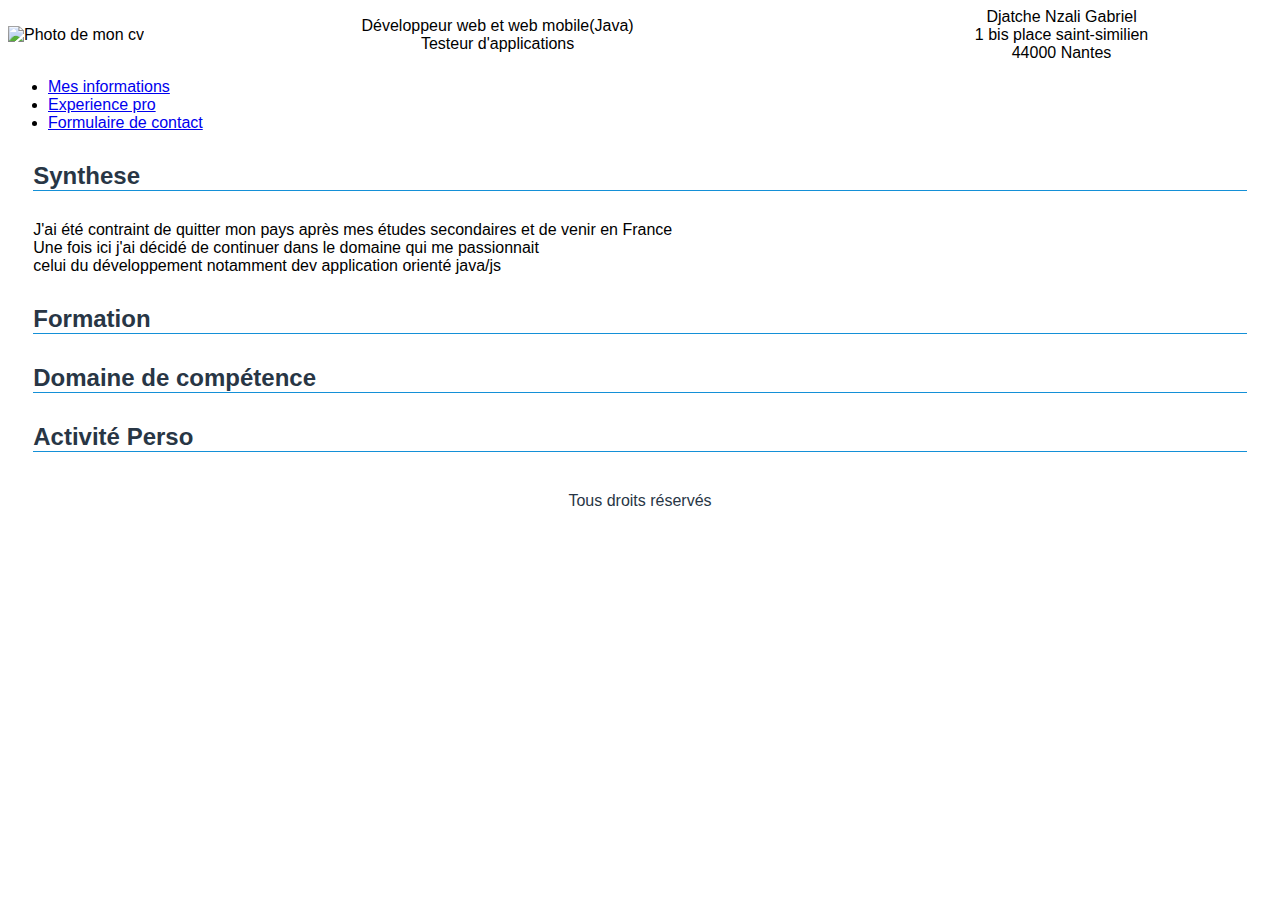
==== index.html @ 0cfabc1c "Ajout element sur mon Cv" ====
<!DOCTYPE html>
<html>
<head>
    <meta charset="UTF-8">
    <link rel="stylesheet" href="main.css" type="text/css">
    <link rel="stylesheet" href="menu.css" type="text/css">
    <title>Mon cv</title>
</head>
<body>
    <!--header-->
    <div class="header">
        <div class="photoPerso">
            <img src="Image/maPhoto.jpg" alt="Photo de mon cv">

        </div>
        <div class="posteRecherche">
            Développeur web et web mobile(Java)<br/>
            Testeur d'applications<br/>

        </div>
        <div class="infoPerso">
            Djatche Nzali Gabriel<br/>
            1 bis place saint-similien<br/>
            44000 Nantes<br/>
        </div>
    </div>
    <!--nav-->
    <nav>
        <ul>
            <li class="menuInfo">
                <a href="#">Mes informations</a>
            </li>
            <li class="menuExperience">
                <a href="#">Experience pro</a>
            </li>
            <li class="menuContact">
                <a href="#">Formulaire de contact</a>
            </li>
        </ul>
    </nav>
    <!--Corps du site-->
    <div class="corps">
        <h2 class="colorBlueDark">Synthese</h2>
        <div>
            J'ai été contraint de quitter mon pays après mes études secondaires et de venir en France<br/>
            Une fois ici j'ai décidé de continuer dans le domaine qui me passionnait<br/>
            celui du développement notamment dev application orienté java/js<br/>

        </div>
        <h2 class="colorBlueDark">Formation</h2>
        <div>
            
        </div>
        <h2 class="colorBlueDark">Domaine de compétence</h2>
        <div>
            
        </div>
        <h2 class="colorBlueDark">Activité Perso</h2>
        <div>
            
        </div>
    </div>
    <!--footer du site-->
    <div class="footer text-center colorBlueDark">
        Tous droits réservés
    </div>
</body>
</html>
---- main.css ----
body{
    font-family: 'Berlin sans FB','Trebuchet MS', Arial;
    }
.size{
    font-size:40px;
}
.colorBlueLight{
    color: #1490D7;
}
.colorBlueDark{
    color: #283645;
}
.colorOrange{
    color: #FF8000;
}
.colorWhite{
    color:#ffffff;
}
.text-center{
    text-align:center;
}
h2{
    margin:30px 0px;
    padding: 0px;
    border-bottom: 1px solid #1490D7;
}



/**
**Ma partie header
**
*/
.header{
    display:flex;
    align-items: center;
    text-align: center;
}
.header .photoPerso ; .header .infoPerso {
    width: 33.3%;
}
.header .posteRecherche{
    flex: auto;
}
.header .infoPerso{
    width: 33.3%;
}
.header .photoPerso img{
    height: 200px;
}
/***
***Fin du header
***
***/
.footer{
    padding: 10px;
}
/**
**Debut du corps
**
**/
.corps{
    padding: 0% 2%;
}

/**
**fin du corps
**
**/

/**
*Debut footer
**
/
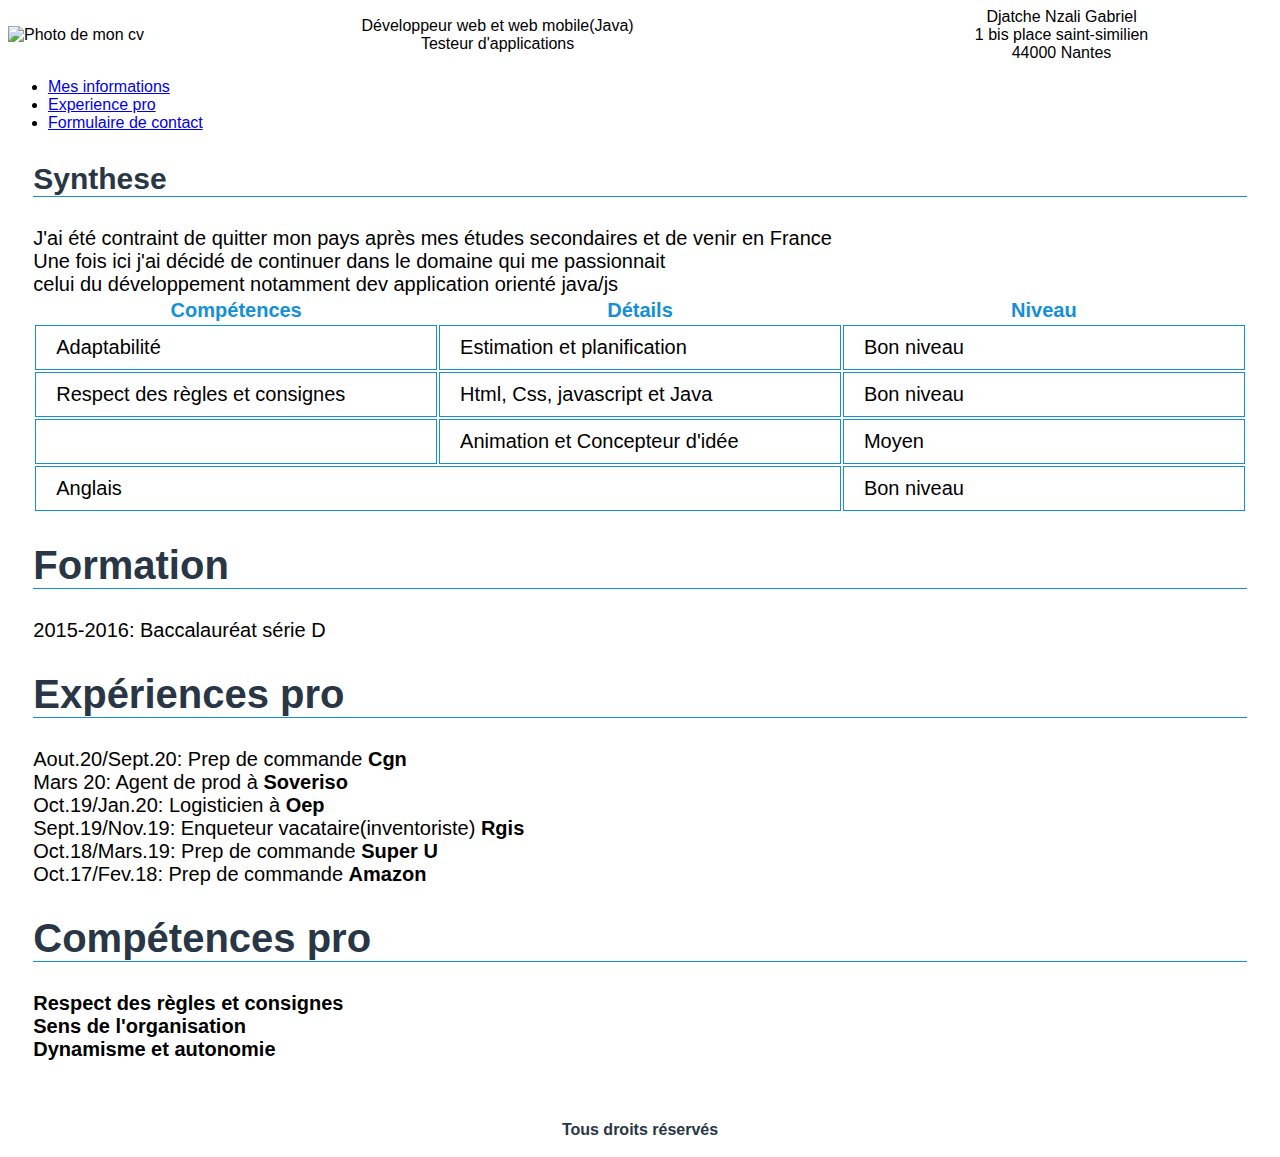
==== commit d34f13b4: "Ajout de fichier exp.pro" ====
--- a/index.html
+++ b/index.html
@@ -28,18 +28,18 @@
     <nav>
         <ul>
             <li class="menuInfo">
-                <a href="#">Mes informations</a>
+                <a href="index.html">Mes informations</a>
             </li>
             <li class="menuExperience">
-                <a href="#">Experience pro</a>
+                <a href="experiencePro.html">Experience pro</a>
             </li>
             <li class="menuContact">
-                <a href="#">Formulaire de contact</a>
+                <a href="formulaireContact.html">Formulaire de contact</a>
             </li>
         </ul>
     </nav>
     <!--Corps du site-->
-    <div class="corps">
+    <div class="corps size20">
         <h2 class="colorBlueDark">Synthese</h2>
         <div>
             J'ai été contraint de quitter mon pays après mes études secondaires et de venir en France<br/>
@@ -47,17 +47,54 @@
             celui du développement notamment dev application orienté java/js<br/>
 
         </div>
-        <h2 class="colorBlueDark">Formation</h2>
+        <div class="domaine">
+        <table>
+            <tr>
+                <th class="colorBlueLight">Compétences</th>
+                <th class="colorBlueLight">Détails</th>
+                <th class="colorBlueLight">Niveau</th>
+            </tr>
+            <tr>
+                <td>Adaptabilité</td>
+                <td>Estimation et planification</td>
+                <td>Bon niveau</td>
+            </tr>
+            <tr>
+                <td>Respect des règles et consignes</td>
+                <td>Html, Css, javascript et Java</td>
+                <td>Bon niveau</td>
+            </tr>
+            <tr>
+                <td></td>
+                <td>Animation et Concepteur d'idée</td>
+                <td>Moyen</td>
+            </tr>
+            <tr>
+                <td colspan="2">Anglais</td>
+                <td>Bon niveau</td>
+            </tr>
+
+        </table>
+        </div>
+        <h2 class="colorBlueDark size40">Formation</h2>
         <div>
-            
+            2015-2016: Baccalauréat série D
         </div>
-        <h2 class="colorBlueDark">Domaine de compétence</h2>
+        <h2 class="colorBlueDark size40">Expériences pro</h2>
         <div>
-            
+            Aout.20/Sept.20: Prep de commande <strong>Cgn</strong><br/>
+            Mars 20: Agent de prod à <strong>Soveriso</strong><br/>
+            Oct.19/Jan.20: Logisticien à <strong>Oep</strong><br/>
+            Sept.19/Nov.19: Enqueteur vacataire(inventoriste) <strong>Rgis</strong><br/>
+            Oct.18/Mars.19: Prep de commande <strong>Super U</strong> <br/>
+            Oct.17/Fev.18: Prep de commande <strong>Amazon</stron><br/>
         </div>
-        <h2 class="colorBlueDark">Activité Perso</h2>
+        <h2 class="colorBlueDark size40">Compétences pro</h2>
         <div>
-            
+            Respect des règles et consignes<br/>
+            Sens de l'organisation<br/>
+            Dynamisme et autonomie
+
         </div>
     </div>
     <!--footer du site-->
--- a/main.css
+++ b/main.css
@@ -23,6 +23,26 @@
     margin:30px 0px;
     padding: 0px;
     border-bottom: 1px solid #1490D7;
+}
+.size40{
+    font-size:40px;
+}
+.size20{
+    font-size:20px;
+}
+.gauche{
+    float:left;
+}
+.clear{
+    clear:both;
+}
+.col1{
+    width:20%;
+    background-color:white;
+}
+.col2{
+    width:80%;
+    background-color:white;
 }
 
 
@@ -54,6 +74,7 @@
 ***/
 .footer{
     padding: 10px;
+    margin-top:50px;
 }
 /**
 **Debut du corps
@@ -62,6 +83,15 @@
 .corps{
     padding: 0% 2%;
 }
+.domaine table{
+    width:100%;
+}
+.domaine table td{
+    padding:10px 20px;
+    border:1px solid #1490D7;
+    width:33%;
+}
+
 
 /**
 **fin du corps
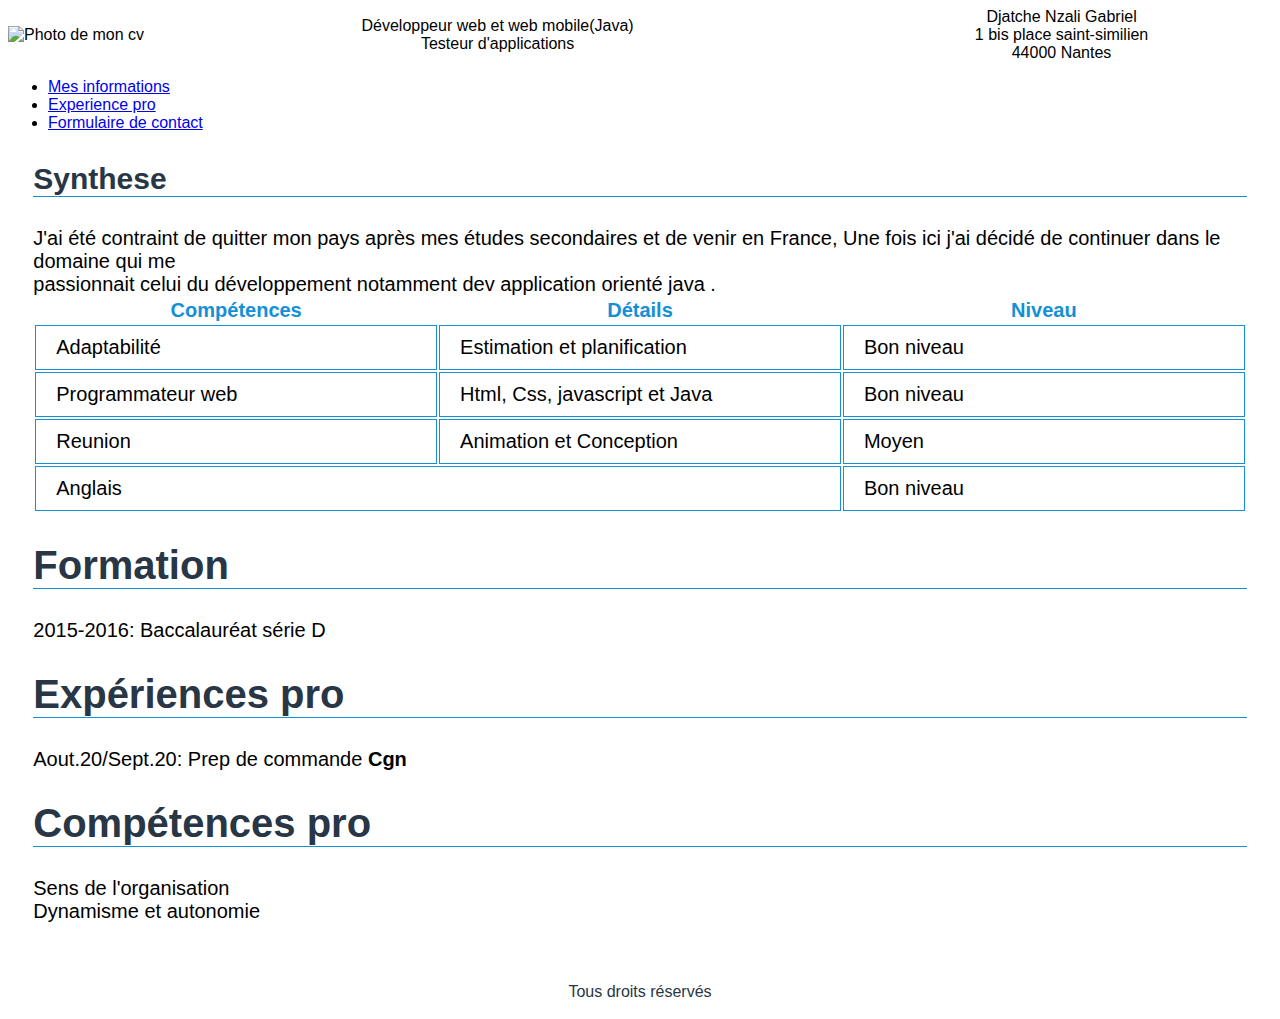
==== commit 5eec9f43: "Ajout de nouveaux fichiers" ====
--- a/index.html
+++ b/index.html
@@ -40,11 +40,10 @@
     </nav>
     <!--Corps du site-->
     <div class="corps size20">
-        <h2 class="colorBlueDark">Synthese</h2>
+        <h2 class="colorBlueDark borderBottomDark">Synthese</h2>
         <div>
-            J'ai été contraint de quitter mon pays après mes études secondaires et de venir en France<br/>
-            Une fois ici j'ai décidé de continuer dans le domaine qui me passionnait<br/>
-            celui du développement notamment dev application orienté java/js<br/>
+            J'ai été contraint de quitter mon pays après mes études secondaires et de venir en France, Une fois ici j'ai décidé de continuer dans le domaine qui me<br/> passionnait
+            celui du développement notamment dev application orienté java .<br/>
 
         </div>
         <div class="domaine">
@@ -60,13 +59,13 @@
                 <td>Bon niveau</td>
             </tr>
             <tr>
-                <td>Respect des règles et consignes</td>
+                <td>Programmateur web</td>
                 <td>Html, Css, javascript et Java</td>
                 <td>Bon niveau</td>
             </tr>
             <tr>
-                <td></td>
-                <td>Animation et Concepteur d'idée</td>
+                <td>Reunion</td>
+                <td>Animation et Conception</td>
                 <td>Moyen</td>
             </tr>
             <tr>
@@ -76,22 +75,17 @@
 
         </table>
         </div>
-        <h2 class="colorBlueDark size40">Formation</h2>
+        <h2 class="colorBlueDark size40 borderBottomDark">Formation</h2>
         <div>
             2015-2016: Baccalauréat série D
         </div>
-        <h2 class="colorBlueDark size40">Expériences pro</h2>
+        <h2 class="colorBlueDark size40 borderBottomDark">Expériences pro</h2>
         <div>
             Aout.20/Sept.20: Prep de commande <strong>Cgn</strong><br/>
-            Mars 20: Agent de prod à <strong>Soveriso</strong><br/>
-            Oct.19/Jan.20: Logisticien à <strong>Oep</strong><br/>
-            Sept.19/Nov.19: Enqueteur vacataire(inventoriste) <strong>Rgis</strong><br/>
-            Oct.18/Mars.19: Prep de commande <strong>Super U</strong> <br/>
-            Oct.17/Fev.18: Prep de commande <strong>Amazon</stron><br/>
+            
         </div>
-        <h2 class="colorBlueDark size40">Compétences pro</h2>
+        <h2 class="colorBlueDark size40 borderBottomDark">Compétences pro</h2>
         <div>
-            Respect des règles et consignes<br/>
             Sens de l'organisation<br/>
             Dynamisme et autonomie
 
--- a/main.css
+++ b/main.css
@@ -22,8 +22,11 @@
 h2{
     margin:30px 0px;
     padding: 0px;
+    }
+.borderBottomDark{
     border-bottom: 1px solid #1490D7;
 }
+
 .size40{
     font-size:40px;
 }
@@ -52,7 +55,7 @@
 **
 */
 .header{
-    display:flex;
+    display: flex;
     align-items: center;
     text-align: center;
 }
